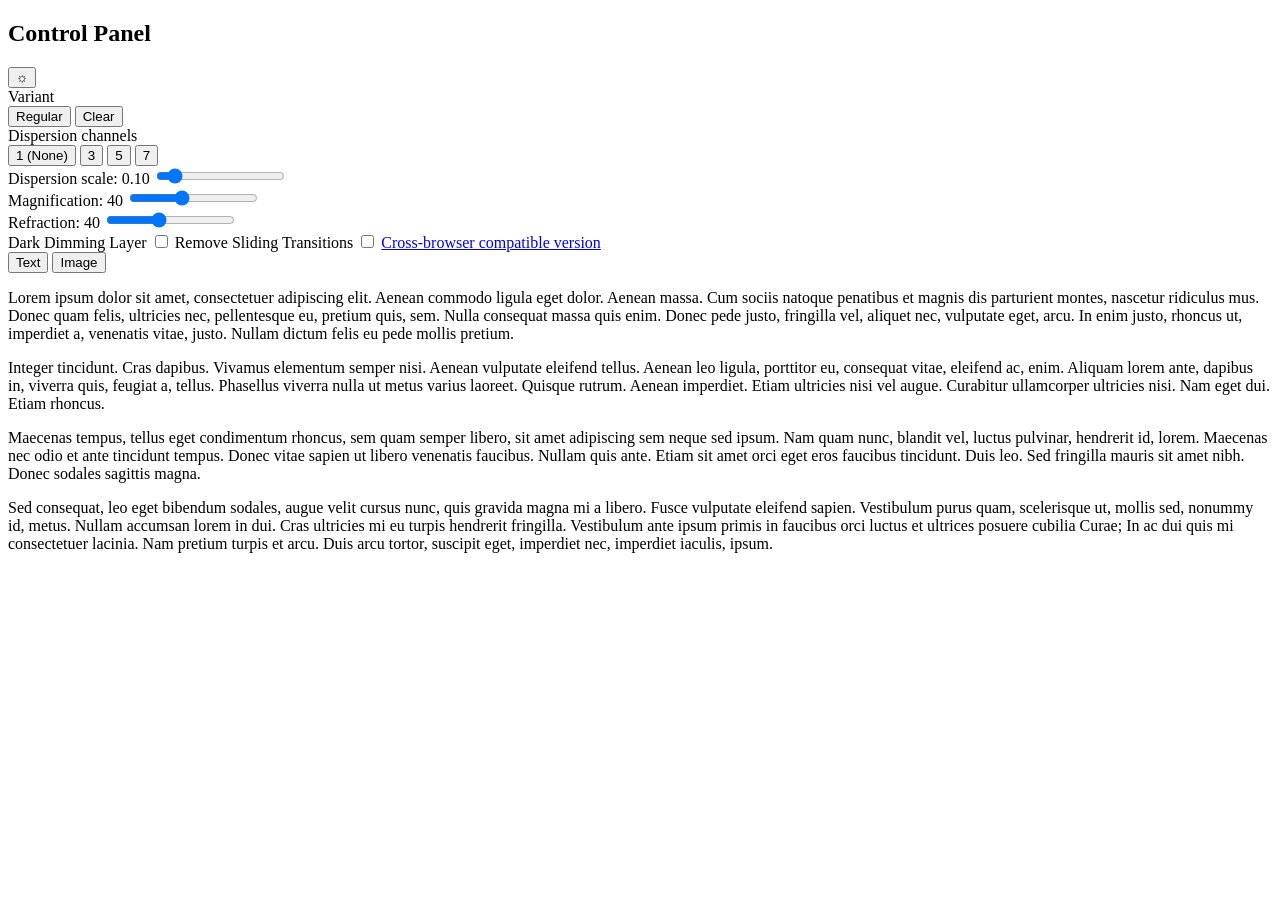
==== index.html @ 58870b8f "Add anchors for switching between versions" ====
<!DOCTYPE html>
<html lang="en">
    <head>
        <meta charset="UTF-8" />
        <meta name="viewport" content="width=device-width, initial-scale=1.0" />
        <title>SVG Liquid Glass Magnifier</title>
        <link rel="stylesheet" href="style.css" />
    </head>
    <body>
        <div class="app-container">
            <!-- Control Panel -->
            <div class="control-panel">
                <div class="panel-header">
                    <h2>Control Panel</h2>
                    <button id="theme-toggle" class="theme-toggle-btn">☼</button>
                </div>
                
                <!-- Regular vs Clear -->
                <div class="control-group">
                    <span class="control-label">Variant</span>
                    <div class="btn-group" id="variant-group">
                        <button class="panel-btn active" data-variant="regular">Regular</button>
                        <button class="panel-btn" data-variant="clear">Clear</button>
                    </div>
                </div>

                <!-- Dispersion channels -->
                <div class="control-group">
                    <span class="control-label">Dispersion channels</span>
                    <div class="btn-group" id="filter-group">
                        <button class="panel-btn active" data-filter="liquid-lens">1 (None)</button>
                        <button class="panel-btn" data-filter="liquid-lens-dispersion-3">3</button>
                        <button class="panel-btn" data-filter="liquid-lens-dispersion-5">5</button>
                        <button class="panel-btn" data-filter="liquid-lens-dispersion-7">7</button>
                    </div>
                </div>

                <!-- Dispersion Scale -->
                <div class="control-group">
                    <label class="control-label" for="dispersion-slider">
                        Dispersion scale: 
                        <span id="dispersion-value">0.10</span>
                    </label>
                    <input type="range" id="dispersion-slider" min="0" max="1" value="0.1" step="0.01" />
                </div>

                <!-- Magnification -->
                <div class="control-group">
                    <label class="control-label" for="magnification-slider">
                        Magnification: 
                        <span id="magnification-value">40</span></label>
                    <input type="range" id="magnification-slider" min="0" max="100" value="40" />
                </div>

                <!-- Refraction -->
                <div class="control-group">
                    <label class="control-label" for="refraction-slider">
                        Refraction: 
                        <span id="refraction-value">40</span></label>
                    <input type="range" id="refraction-slider" min="0" max="100" value="40" />
                </div>

                <!-- Dark Dimming Layer -->
                <label class="control-row">
                    <span>Dark Dimming Layer</span>
                    <input type="checkbox" id="dimming-toggle" />
                </label>

                <!-- Remove Sliding Transitions -->
                <label class="control-row">
                    <span>Remove Sliding Transitions</span>
                    <input type="checkbox" id="reduce-motion-toggle" />
                </label>
                <a href="/cross-browser-compatible.html">Cross-browser compatible version</a>
            </div>

            <!-- Sandbox Wrapper -->
            <div class="sandbox-wrapper">
                <!-- Top Ribbon -->
                <div class="mode-ribbon">
                    <button class="ribbon-btn active" data-mode="text">Text</button>
                    <button class="ribbon-btn" data-mode="image">Image</button>
                </div>

                <!-- Sandbox -->
                <div class="sandbox">
                    <!-- Text -->
                    <div class="sandbox-content" id="text-sandbox">
                        <p>
                            Lorem ipsum dolor sit amet, consectetuer adipiscing elit. Aenean commodo ligula eget dolor. Aenean massa. Cum sociis natoque penatibus et magnis dis parturient montes, nascetur ridiculus mus. Donec quam felis, ultricies nec, pellentesque eu, pretium quis, sem. Nulla consequat massa quis enim. Donec pede justo, fringilla vel, aliquet nec, vulputate eget, arcu. In enim justo, rhoncus ut, imperdiet a, venenatis vitae, justo. Nullam dictum felis eu pede mollis pretium.
                        </p>

                        <p>
                            Integer tincidunt. Cras dapibus. Vivamus elementum semper nisi. Aenean vulputate eleifend tellus. Aenean leo ligula, porttitor eu, consequat vitae, eleifend ac, enim. Aliquam lorem ante, dapibus in, viverra quis, feugiat a, tellus. Phasellus viverra nulla ut metus varius laoreet. Quisque rutrum. Aenean imperdiet. Etiam ultricies nisi vel augue. Curabitur ullamcorper ultricies nisi. Nam eget dui. Etiam rhoncus.
                        </p>

                        <p>
                            Maecenas tempus, tellus eget condimentum rhoncus, sem quam semper libero, sit amet adipiscing sem neque sed ipsum. Nam quam nunc, blandit vel, luctus pulvinar, hendrerit id, lorem. Maecenas nec odio et ante tincidunt tempus. Donec vitae sapien ut libero venenatis faucibus. Nullam quis ante. Etiam sit amet orci eget eros faucibus tincidunt. Duis leo. Sed fringilla mauris sit amet nibh. Donec sodales sagittis magna.
                        </p>

                        <p>
                            Sed consequat, leo eget bibendum sodales, augue velit cursus nunc, quis gravida magna mi a libero. Fusce vulputate eleifend sapien. Vestibulum purus quam, scelerisque ut, mollis sed, nonummy id, metus. Nullam accumsan lorem in dui. Cras ultricies mi eu turpis hendrerit fringilla. Vestibulum ante ipsum primis in faucibus orci luctus et ultrices posuere cubilia Curae; In ac dui quis mi consectetuer lacinia. Nam pretium turpis et arcu. Duis arcu tortor, suscipit eget, imperdiet nec, imperdiet iaculis, ipsum.
                        </p>
                    </div>

                    <!-- Image -->
                    <div class="sandbox-image-container" id="image-sandbox" style="display: none;">
                        <img id="sandbox-img" src="aalto.jpg" />
                    </div>

                    <div id="lens-window" class="hidden">
                        <div class="lens-dim-layer"></div>
                        <div class="lens-filter-layer"></div>
                        <div class="lens-glass-rim"></div>
                    </div>
                </div>
            </div>
        </div>


        <svg xmlns="http://www.w3.org/2000/svg" style="position: absolute; width: 0; height: 0; pointer-events: none;" viewBox="0 0 100 100" preserveAspectRatio="none">
            
            <!-- 1 dispersion channel (no dispersion) -->
            <filter id="liquid-lens" x="0" y="0" width="100%" height="100%" primitiveUnits="userSpaceOnUse" color-interpolation-filters="linearRGB">
                <feImage 
                    href="./maps/displacement/magnification_pill.png" 
                    result="magnificationMap" 
                    x="0" y="0" 
                    width="100%" height="50%" 
                    preserveAspectRatio="none"
                />
                <feImage 
                    href="./maps/displacement/refraction_pill.png" 
                    result="refractionMap" 
                    x="0" y="0" 
                    width="100%" height="50%" 
                    preserveAspectRatio="none"
                />
                <feOffset in="SourceGraphic" dx="0" dy="-39" result="shiftedText" />
                <feDisplacementMap
                    in="shiftedText"
                    in2="magnificationMap"
                    scale="40"
                    xChannelSelector="R"
                    yChannelSelector="G"
                    result="magnified"
                />
                <feDisplacementMap
                    in="magnified"
                    in2="refractionMap"
                    scale="40"
                    xChannelSelector="R"
                    yChannelSelector="G"
                    result="refracted"
                />
            </filter>
            
            <!-- 3 dispersion channels -->
            <filter id="liquid-lens-dispersion-3" x="0" y="0" width="100%" height="100%" primitiveUnits="userSpaceOnUse" color-interpolation-filters="linearRGB">
                <feImage 
                    href="./maps/displacement/magnification_pill.png" 
                    result="magnificationMap" 
                    x="0" y="0" 
                    width="100%" height="50%" 
                    preserveAspectRatio="none"
                />
                <feImage 
                    href="./maps/displacement/refraction_pill.png" 
                    result="refractionMap" 
                    x="0" y="0" 
                    width="100%" height="50%" 
                    preserveAspectRatio="none"
                />
                <feOffset in="SourceGraphic" dx="0" dy="-39" result="shiftedText" />
                <feDisplacementMap
                    in="shiftedText"
                    in2="magnificationMap"
                    scale="40"
                    xChannelSelector="R"
                    yChannelSelector="G"
                    result="magnified"
                />
                <feColorMatrix in="magnified" type="matrix" values="1 0 0 0 0  0 0 0 0 0  0 0 0 0 0  0 0 0 1 0" result="r" />
                <feColorMatrix in="magnified" type="matrix" values="0 0 0 0 0  0 1 0 0 0  0 0 0 0 0  0 0 0 1 0" result="g" />
                <feColorMatrix in="magnified" type="matrix" values="0 0 0 0 0  0 0 0 0 0  0 0 1 0 0  0 0 0 1 0" result="b" />
                <feDisplacementMap
                    in="r"
                    in2="refractionMap"
                    scale="40"
                    xChannelSelector="R"
                    yChannelSelector="G"
                    result="dr"
                />
                <feDisplacementMap
                    in="g"
                    in2="refractionMap"
                    scale="42"
                    xChannelSelector="R"
                    yChannelSelector="G"
                    result="dg"
                />
                <feDisplacementMap
                    in="b"
                    in2="refractionMap"
                    scale="44"
                    xChannelSelector="R"
                    yChannelSelector="G"
                    result="db"
                />
                <feBlend 
                    in="dr" 
                    in2="dg" 
                    mode="screen" 
                    result="drg"
                />
                <feBlend 
                    in="drg" 
                    in2="db" 
                    mode="screen" 
                    result="drgb"
                />
            </filter>

            <!-- 5 dispersion channels-->
            <filter id="liquid-lens-dispersion-5" x="0" y="0" width="100%" height="100%" primitiveUnits="userSpaceOnUse" color-interpolation-filters="linearRGB">
                <feImage 
                    href="./maps/displacement/magnification_pill.png" 
                    result="magnificationMap" 
                    x="0" y="0" 
                    width="100%" height="50%" 
                    preserveAspectRatio="none"
                />
                <feImage 
                    href="./maps/displacement/refraction_pill.png" 
                    result="refractionMap" 
                    x="0" y="0" 
                    width="100%" height="50%" 
                    preserveAspectRatio="none"
                />
                <feOffset in="SourceGraphic" dx="0" dy="-39" result="shiftedText" />
                <feDisplacementMap
                    in="shiftedText"
                    in2="magnificationMap"
                    scale="40"
                    xChannelSelector="R"
                    yChannelSelector="G"
                    result="magnified"
                />
                <feColorMatrix in="magnified" type="matrix" values=".7 0 0 0 0  0 0  0 0 0  0 0 0  0 0  0 0 0 1 0" result="red" />
                <feColorMatrix in="magnified" type="matrix" values=".3 0 0 0 0  0 .2 0 0 0  0 0 0  0 0  0 0 0 1 0" result="yellow" />
                <feColorMatrix in="magnified" type="matrix" values="0  0 0 0 0  0 .6 0 0 0  0 0 0  0 0  0 0 0 1 0" result="green" />
                <feColorMatrix in="magnified" type="matrix" values="0  0 0 0 0  0 .2 0 0 0  0 0 .3 0 0  0 0 0 1 0" result="cyan" />
                <feColorMatrix in="magnified" type="matrix" values="0  0 0 0 0  0 0  0 0 0  0 0 .7 0 0  0 0 0 1 0" result="blue" />
                <feDisplacementMap
                    in="red"
                    in2="refractionMap"
                    scale="40"
                    xChannelSelector="R"
                    yChannelSelector="G"
                    result="d_red"
                />
                <feDisplacementMap
                    in="yellow"
                    in2="refractionMap"
                    scale="41"
                    xChannelSelector="R"
                    yChannelSelector="G"
                    result="d_yellow"
                />
                <feDisplacementMap
                    in="green"
                    in2="refractionMap"
                    scale="42"
                    xChannelSelector="R"
                    yChannelSelector="G"
                    result="d_green"
                />
                <feDisplacementMap
                    in="cyan"
                    in2="refractionMap"
                    scale="43"
                    xChannelSelector="R"
                    yChannelSelector="G"
                    result="d_cyan"
                />
                <feDisplacementMap
                    in="blue"
                    in2="refractionMap"
                    scale="44"
                    xChannelSelector="R"
                    yChannelSelector="G"
                    result="d_blue"
                />
                <feBlend 
                    in="d_red" 
                    in2="d_yellow" 
                    mode="screen" 
                    result="composite"
                />
                <feBlend 
                    in="composite" 
                    in2="d_green" 
                    mode="screen"  
                    result="composite"
                />
                <feBlend 
                    in="composite" 
                    in2="d_cyan" 
                    mode="screen" 
                    result="composite"
                />
                <feBlend 
                    in="composite" 
                    in2="d_blue" 
                    mode="screen" 
                    result="composite"
                />
            </filter>

            <!-- 7 dispersion channels -->
            <filter id="liquid-lens-dispersion-7" x="0" y="0" width="100%" height="100%" primitiveUnits="userSpaceOnUse" color-interpolation-filters="linearRGB">
                <feImage 
                    href="./maps/displacement/magnification_pill.png" 
                    result="magnificationMap" 
                    x="0" y="0" 
                    width="100%" height="50%" 
                    preserveAspectRatio="none"
                />
                <feImage 
                    href="./maps/displacement/refraction_pill.png" 
                    result="refractionMap" 
                    x="0" y="0" 
                    width="100%" height="50%" 
                    preserveAspectRatio="none"
                />
                <feOffset in="SourceGraphic" dx="0" dy="-39" result="shiftedText" />
                <feDisplacementMap
                    in="shiftedText"
                    in2="magnificationMap"
                    scale="40"
                    xChannelSelector="R"
                    yChannelSelector="G"
                    result="magnified"
                />
                <feColorMatrix in="magnified" type="matrix" values=".44 0 0 0 0  0 0   0 0 0  0 0 0  0 0  0 0 0 1 0" result="red" />
                <feColorMatrix in="magnified" type="matrix" values=".35 0 0 0 0  0 .1  0 0 0  0 0 0  0 0  0 0 0 1 0" result="orange" />
                <feColorMatrix in="magnified" type="matrix" values=".2  0 0 0 0  0 .25 0 0 0  0 0 0  0 0  0 0 0 1 0" result="yellow" />
                <feColorMatrix in="magnified" type="matrix" values="0   0 0 0 0  0 .4  0 0 0  0 0 0  0 0  0 0 0 1 0" result="green" />
                <feColorMatrix in="magnified" type="matrix" values="0   0 0 0 0  0 .2  0 0 0  0 0 .2 0 0  0 0 0 1 0" result="cyan" />
                <feColorMatrix in="magnified" type="matrix" values="0   0 0 0 0  0 .05 0 0 0  0 0 .4 0 0  0 0 0 1 0" result="azure" />
                <feColorMatrix in="magnified" type="matrix" values=".01 0 0 0 0  0 0   0 0 0  0 0 .4 0 0  0 0 0 1 0" result="violet" />
                <feDisplacementMap
                    in="red"
                    in2="refractionMap"
                    scale="40"
                    xChannelSelector="R"
                    yChannelSelector="G"
                    result="d_red"
                />
                <feDisplacementMap
                    in="orange"
                    in2="refractionMap"
                    scale="41"
                    xChannelSelector="R"
                    yChannelSelector="G"
                    result="d_orange"
                />
                <feDisplacementMap
                    in="yellow"
                    in2="refractionMap"
                    scale="42"
                    xChannelSelector="R"
                    yChannelSelector="G"
                    result="d_yellow"
                />
                <feDisplacementMap
                    in="green"
                    in2="refractionMap"
                    scale="43"
                    xChannelSelector="R"
                    yChannelSelector="G"
                    result="d_green"
                />
                <feDisplacementMap
                    in="cyan"
                    in2="refractionMap"
                    scale="44"
                    xChannelSelector="R"
                    yChannelSelector="G"
                    result="d_cyan"
                />
                <feDisplacementMap
                    in="azure"
                    in2="refractionMap"
                    scale="45"
                    xChannelSelector="R"
                    yChannelSelector="G"
                    result="d_azure"
                />
                <feDisplacementMap
                    in="violet"
                    in2="refractionMap"
                    scale="46"
                    xChannelSelector="R"
                    yChannelSelector="G"
                    result="d_violet"
                />
                <feBlend 
                    in="d_red" 
                    in2="d_orange" 
                    mode="screen" 
                    result="composite"
                />
                <feBlend 
                    in="composite" 
                    in2="d_yellow" 
                    mode="screen" 
                    result="composite"
                />
                <feBlend 
                    in="composite" 
                    in2="d_green" 
                    mode="screen" 
                    result="composite"
                />
                <feBlend 
                    in="composite" 
                    in2="d_cyan" 
                    mode="screen" 
                    result="composite"
                />
                <feBlend 
                    in="composite" 
                    in2="d_azure" 
                    mode="screen" 
                    result="composite"
                />
                <feBlend 
                    in="composite" 
                    in2="d_violet" 
                    mode="screen" 
                    result="composite"
                />
            </filter>

        </svg>

        <script src="script.js" defer></script>
    </body>
</html>
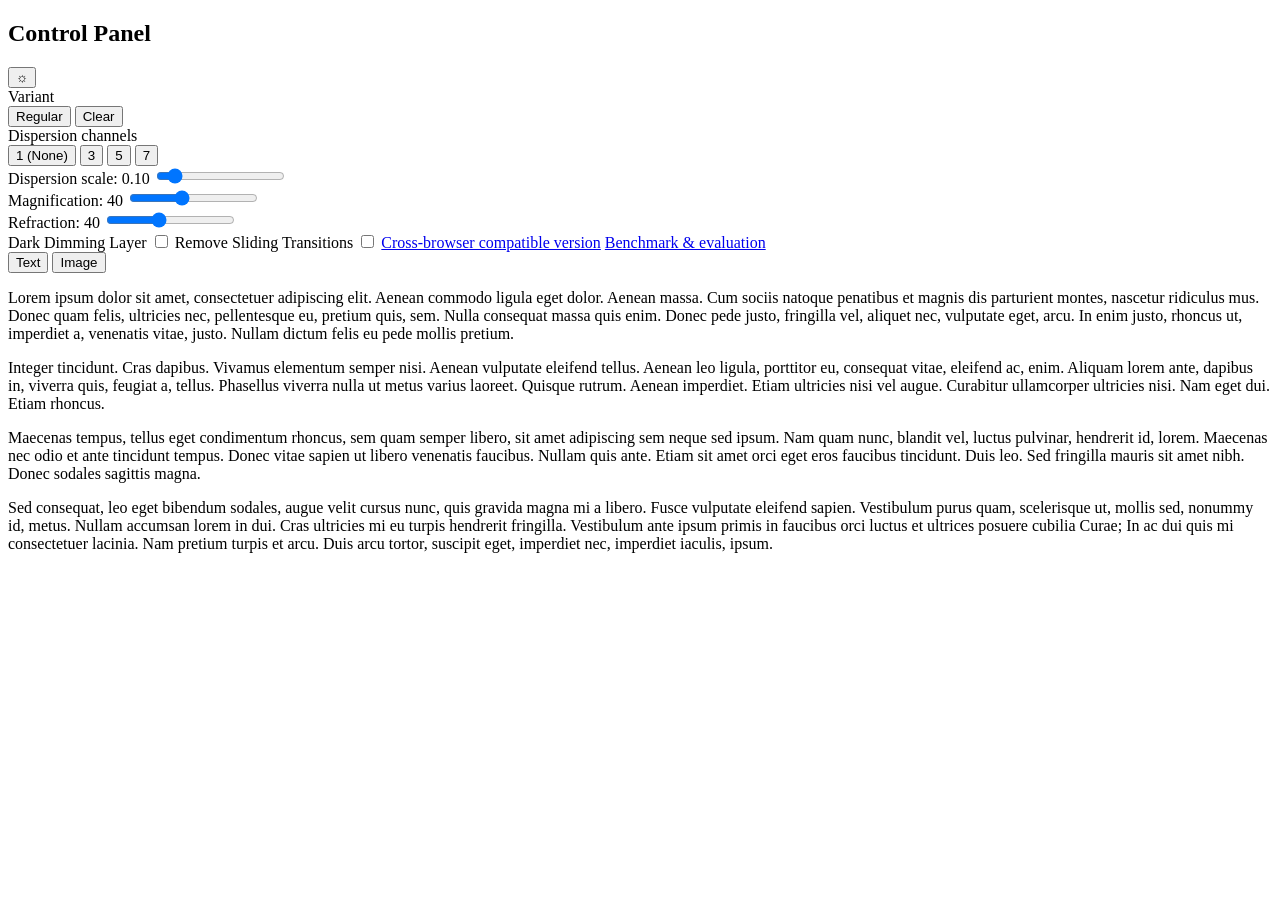
==== commit 30dbd3f8: "evaluaatio lisätty" ====
--- a/index.html
+++ b/index.html
@@ -71,7 +71,8 @@
                     <span>Remove Sliding Transitions</span>
                     <input type="checkbox" id="reduce-motion-toggle" />
                 </label>
-                <a href="/cross-browser-compatible.html">Cross-browser compatible version</a>
+                <a href="cross-browser-compatible.html">Cross-browser compatible version</a>
+                <a href="benchmark.html">Benchmark &amp; evaluation</a>
             </div>
 
             <!-- Sandbox Wrapper -->
